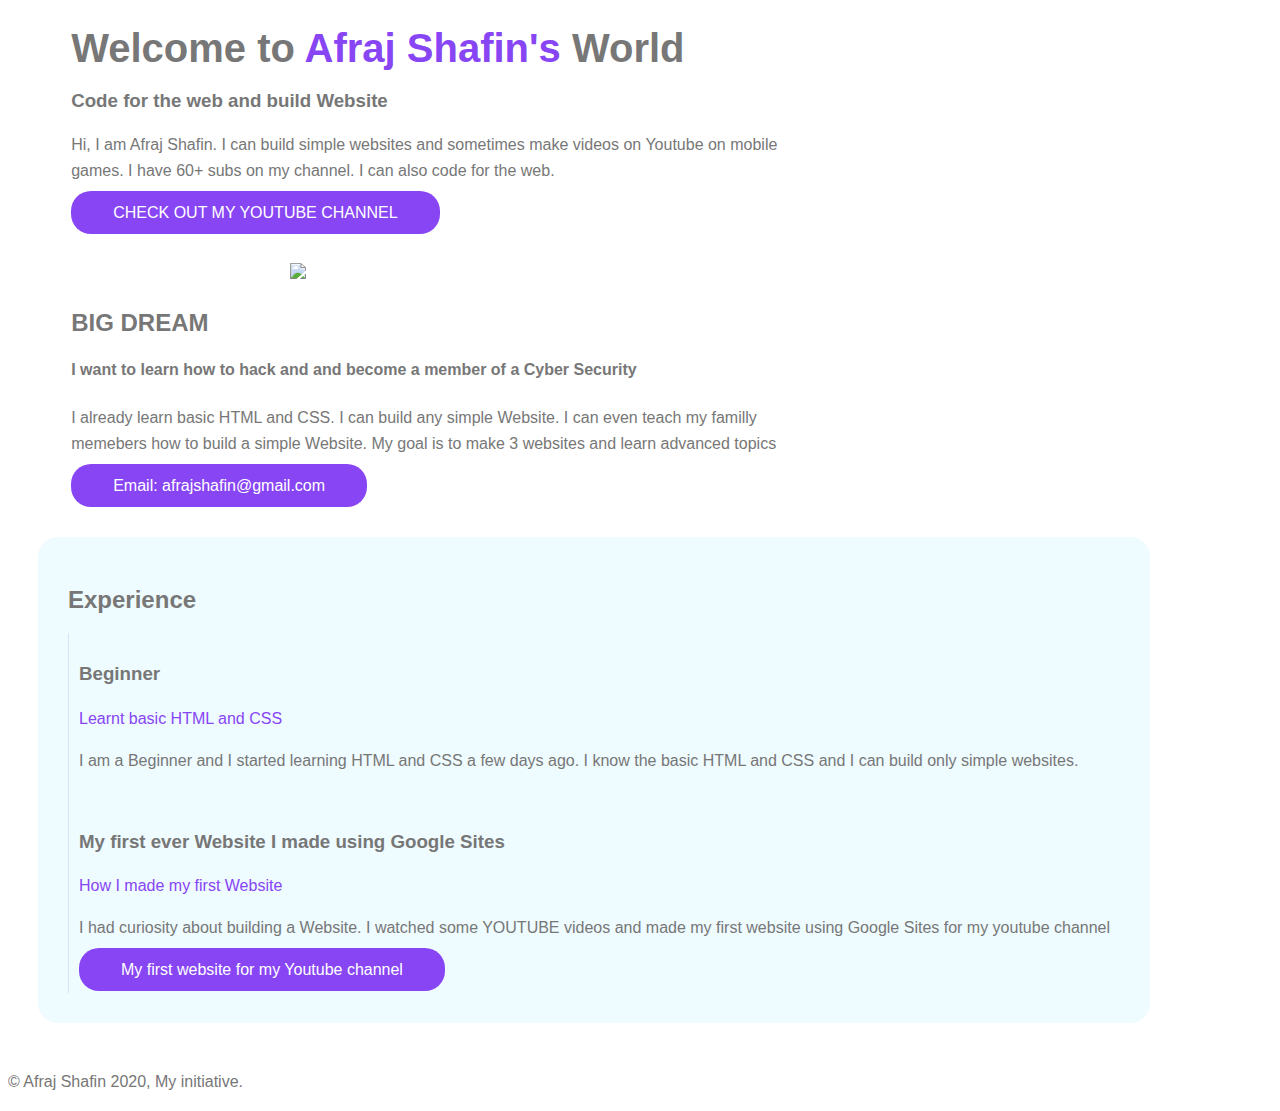
==== index.html @ 15c334a8 "Update index.html" ====
<!DOCTYPE html>
<head>
    <title> Afraj Shafin's Website </title>
    <link rel="stylesheet" type="text/css" href="My Website.css">
</head>
<body>
 <section class="container">   
<div class="half-width">    
    <h1> Welcome to <span class="namecolor"> Afraj Shafin's</span> World </h1>
    <h3> Code for the web and build Website </h3>
    <p> Hi, I am Afraj Shafin. I can build simple websites and sometimes make videos on Youtube on mobile games. I have 60+ subs on my channel. I can also code for the web. </p>
    <a class="primarybutton" href="https://www.youtube.com/channel/UCVX6c-WlM3tWqSEhQjrupcg?view_as=subscriber" target="blank"> CHECK OUT MY YOUTUBE CHANNEL</a>
</div>
<div class="half-width">
    <img class="side-img" src="shafin.jpg" alt=""/>
</div>
</section>
<section class="container">
    <div class="half-width">
        <img class="side-img" src="download.jpg";>
    </div>
    <div class="half-width">
        <h2> BIG DREAM </h2>
        <h4> I want to learn how to hack and and become a member of a Cyber Security </h4>
        <p> I already learn basic HTML and CSS. I can build any simple Website. I can even teach my familly memebers how to build a simple Website. My goal is to make 3 websites and learn advanced topics</p>
        <a class="primarybutton" href="#"> Email: afrajshafin@gmail.com </a>
    </div>
</section>
<section class="container experiences"> 
    <h2> Experience </h2>
    <div class="experience-item">
        <h3> Beginner </h3>
        <p class="namecolor"> Learnt basic HTML and CSS </p>
        <p> I am a Beginner and I started learning HTML and CSS a few days ago. I know the basic HTML and CSS and I can build only simple websites. </p>
    </div>
    <div class="experience-item">
        <h3> My first ever Website I made using Google Sites </h3>
        <p class="namecolor"> How I made my first Website </p>
        <p> I had curiosity about building a Website. I watched some YOUTUBE videos and made my first website using Google Sites for my youtube channel </p>
        <a class="primarybutton" href="https://sites.google.com/view/mobileplayer/home" target="blank"> My first website for my Youtube channel </a>
    </div>
</section>
<footer>
    <p>	&copy; Afraj Shafin 2020, My initiative.</p>
</footer>
</body>
</html>
---- My Website.css ----
.namecolor{
    color: #8845f4;
}
body{
    font-family: sans-serif;
    color: #777777;
    line-height: 26px;
}

.half-width{
    width: 60%;
    float: left;
}
.side-img{
    width: 50%;
    padding-left: 30%;
    border: solid white;
}
.primarybutton{
    color: white;
    background-color: #8845f4;
    padding: 13px 42px 13px 42px;
    border-radius: 20px;
    text-decoration: none;
}
h1{
    font-size: 2.5em;
}
.container{
    padding-left: 5%;
    display: inline-block;
}
.experiences{
    padding: 30px;
    margin: 30px;
    background-color: rgb(238, 251, 255);
    border-radius: 20px;
}
.experience-item{
    padding: 10px;
    border-left: 1px solid rgba(137, 130, 247, .2);
}
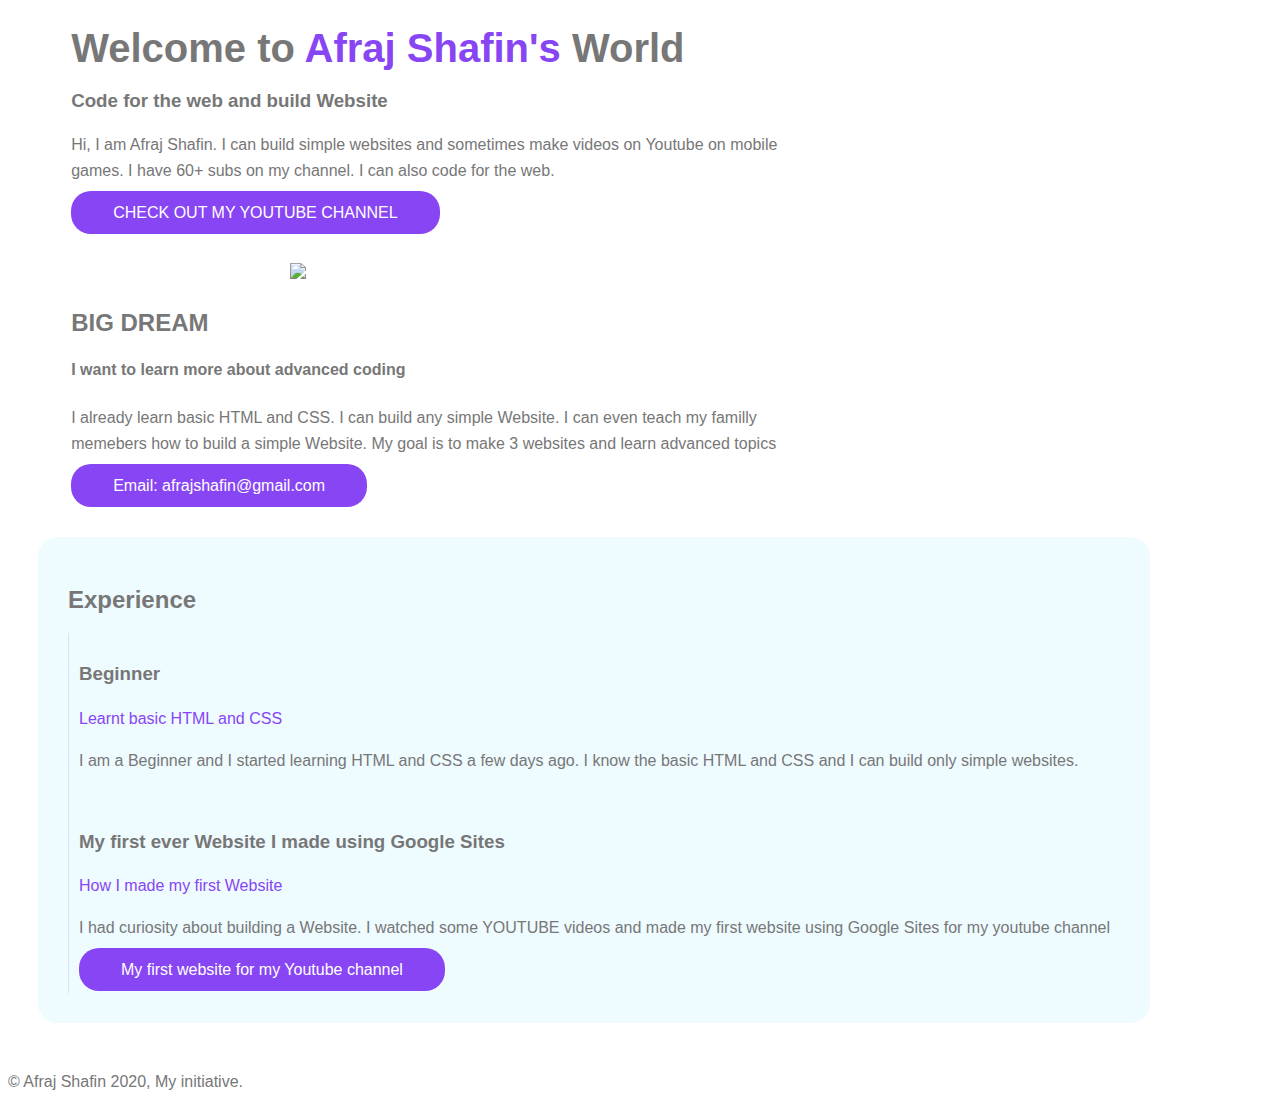
==== commit 89bdbea9: "Update index.html" ====
--- a/index.html
+++ b/index.html
@@ -21,7 +21,7 @@
     </div>
     <div class="half-width">
         <h2> BIG DREAM </h2>
-        <h4> I want to learn how to hack and and become a member of a Cyber Security </h4>
+        <h4> I want to learn more about advanced coding </h4>
         <p> I already learn basic HTML and CSS. I can build any simple Website. I can even teach my familly memebers how to build a simple Website. My goal is to make 3 websites and learn advanced topics</p>
         <a class="primarybutton" href="#"> Email: afrajshafin@gmail.com </a>
     </div>
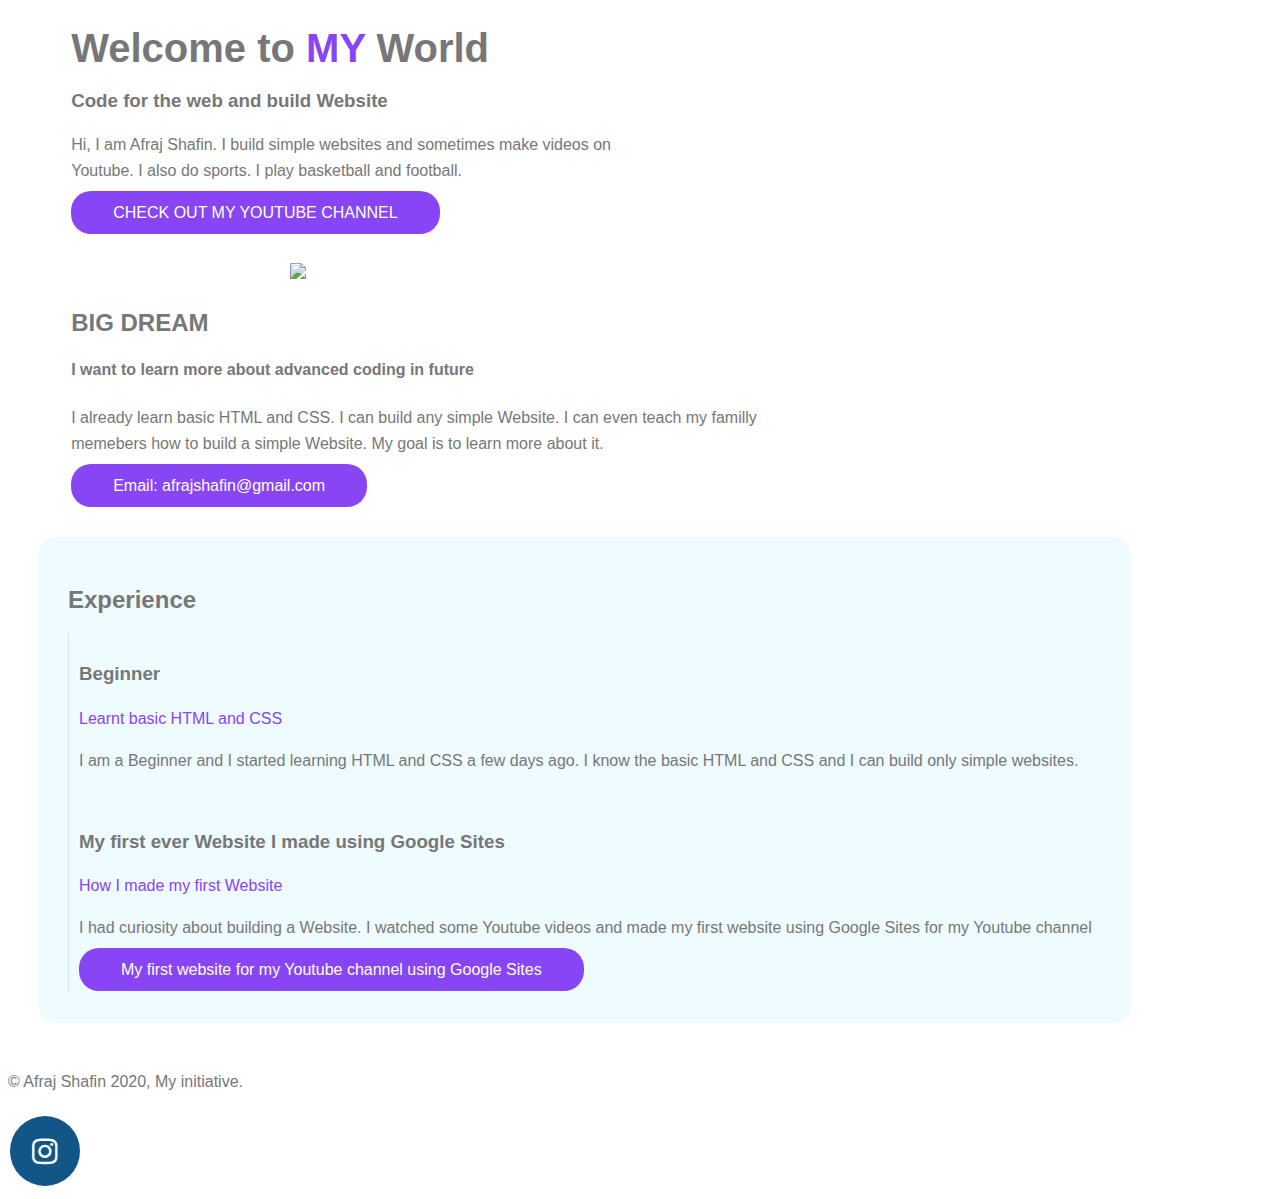
==== commit 6eacf57c: "Update index.html" ====
--- a/index.html
+++ b/index.html
@@ -2,13 +2,37 @@
 <head>
     <title> Afraj Shafin's Website </title>
     <link rel="stylesheet" type="text/css" href="My Website.css">
+<meta name="viewport" content="width=device-width, initial-scale=1">
+<link rel="stylesheet" href="https://cdnjs.cloudflare.com/ajax/libs/font-awesome/4.7.0/css/font-awesome.min.css">
+<style>
+.fa {
+  padding: 20px;
+  font-size: 30px;
+  width: 30px;
+  text-align: center;
+  text-decoration: none;
+  margin: 5px 2px;
+  border-radius: 50%;
+}
+
+.fa:hover {
+    opacity: 0.7;
+}
+
+
+
+.fa-instagram {
+  background: #125688;
+  color: white;
+}
+</style>
 </head>
 <body>
  <section class="container">   
 <div class="half-width">    
-    <h1> Welcome to <span class="namecolor"> Afraj Shafin's</span> World </h1>
+    <h1> Welcome to <span class="namecolor"> MY </span> World </h1>
     <h3> Code for the web and build Website </h3>
-    <p> Hi, I am Afraj Shafin. I can build simple websites and sometimes make videos on Youtube on mobile games. I have 60+ subs on my channel. I can also code for the web. </p>
+    <p> Hi, I am Afraj Shafin. I build simple websites and sometimes make videos on Youtube. I also do sports. I play basketball and football. </p>
     <a class="primarybutton" href="https://www.youtube.com/channel/UCVX6c-WlM3tWqSEhQjrupcg?view_as=subscriber" target="blank"> CHECK OUT MY YOUTUBE CHANNEL</a>
 </div>
 <div class="half-width">
@@ -21,8 +45,8 @@
     </div>
     <div class="half-width">
         <h2> BIG DREAM </h2>
-        <h4> I want to learn more about advanced coding </h4>
-        <p> I already learn basic HTML and CSS. I can build any simple Website. I can even teach my familly memebers how to build a simple Website. My goal is to make 3 websites and learn advanced topics</p>
+        <h4> I want to learn more about advanced coding in future </h4>
+        <p> I already learn basic HTML and CSS. I can build any simple Website. I can even teach my familly memebers how to build a simple Website. My goal is to learn more about it. </p>
         <a class="primarybutton" href="#"> Email: afrajshafin@gmail.com </a>
     </div>
 </section>
@@ -36,12 +60,15 @@
     <div class="experience-item">
         <h3> My first ever Website I made using Google Sites </h3>
         <p class="namecolor"> How I made my first Website </p>
-        <p> I had curiosity about building a Website. I watched some YOUTUBE videos and made my first website using Google Sites for my youtube channel </p>
-        <a class="primarybutton" href="https://sites.google.com/view/mobileplayer/home" target="blank"> My first website for my Youtube channel </a>
+        <p> I had curiosity about building a Website. I watched some Youtube videos and made my first website using Google Sites for my Youtube channel </p>
+        <a class="primarybutton" href="https://sites.google.com/view/mobileplayer/home" target="blank"> My first website for my Youtube channel using Google Sites </a>
     </div>
 </section>
 <footer>
     <p>	&copy; Afraj Shafin 2020, My initiative.</p>
 </footer>
+
+<a href="https://www.instagram.com/afraj_shafin/" class="fa fa-instagram"></a>
 </body>
 </html>
+
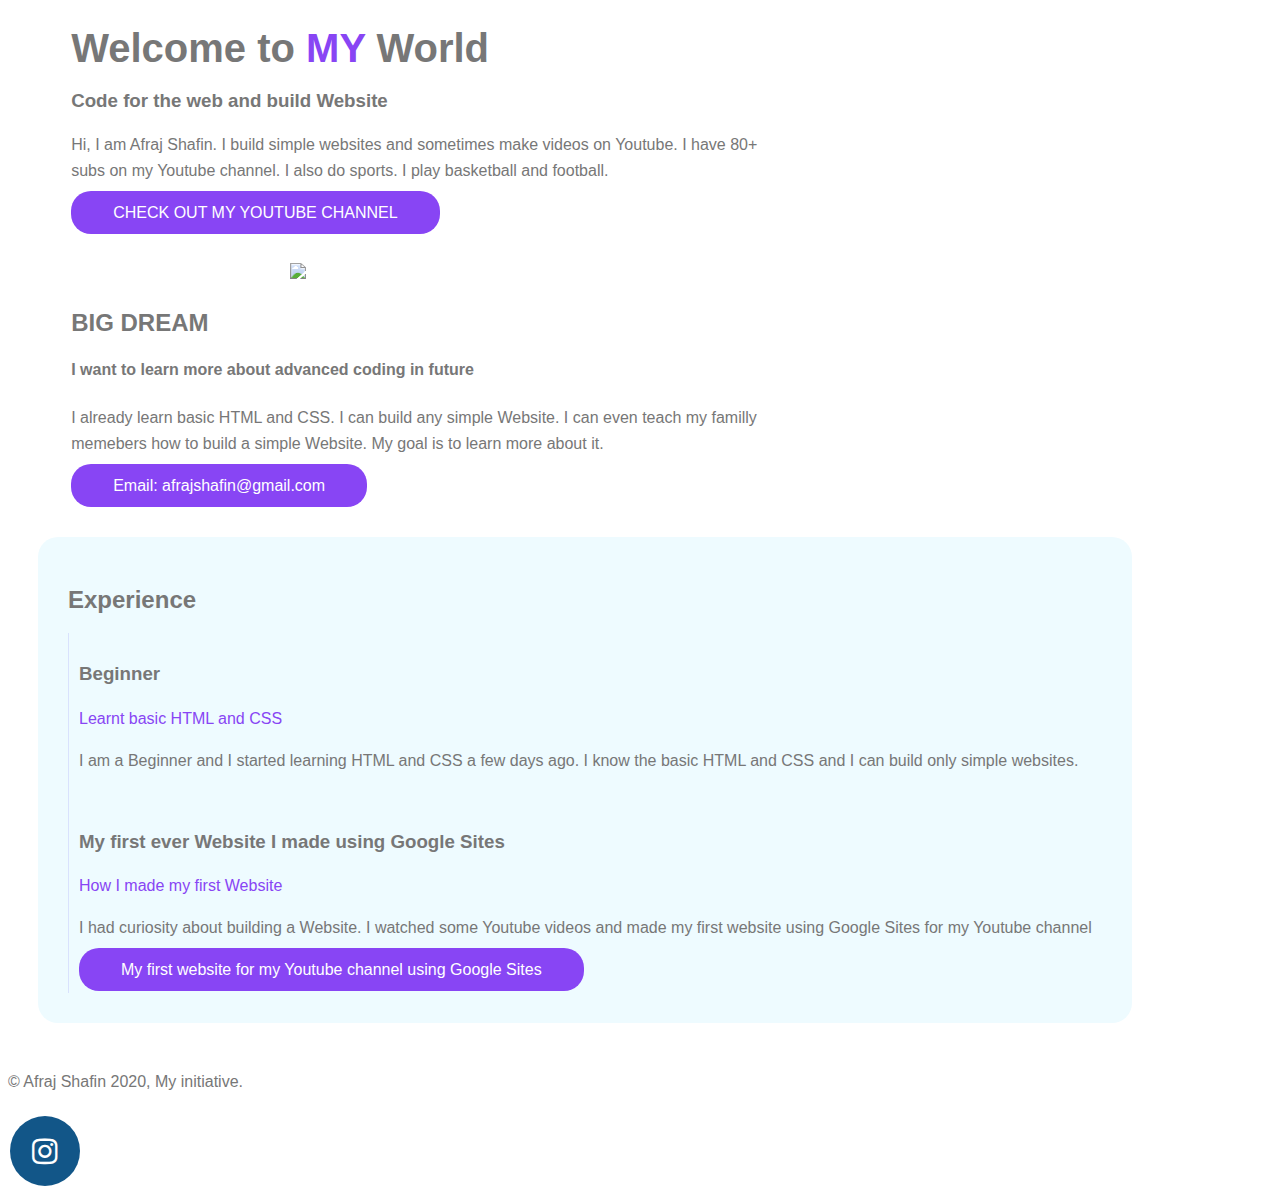
==== commit de1f140f: "Update index.html" ====
--- a/index.html
+++ b/index.html
@@ -18,9 +18,6 @@
 .fa:hover {
     opacity: 0.7;
 }
-
-
-
 .fa-instagram {
   background: #125688;
   color: white;
@@ -32,7 +29,7 @@
 <div class="half-width">    
     <h1> Welcome to <span class="namecolor"> MY </span> World </h1>
     <h3> Code for the web and build Website </h3>
-    <p> Hi, I am Afraj Shafin. I build simple websites and sometimes make videos on Youtube. I also do sports. I play basketball and football. </p>
+    <p> Hi, I am Afraj Shafin. I build simple websites and sometimes make videos on Youtube. I have 80+ subs on my Youtube channel. I also do sports. I play basketball and football. </p>
     <a class="primarybutton" href="https://www.youtube.com/channel/UCVX6c-WlM3tWqSEhQjrupcg?view_as=subscriber" target="blank"> CHECK OUT MY YOUTUBE CHANNEL</a>
 </div>
 <div class="half-width">
@@ -68,7 +65,7 @@
     <p>	&copy; Afraj Shafin 2020, My initiative.</p>
 </footer>
 
-<a href="https://www.instagram.com/afraj_shafin/" class="fa fa-instagram"></a>
+<a href="https://www.instagram.com/afraj_shafin/" class="fa fa-instagram" target="blank"></a>
 </body>
 </html>
 
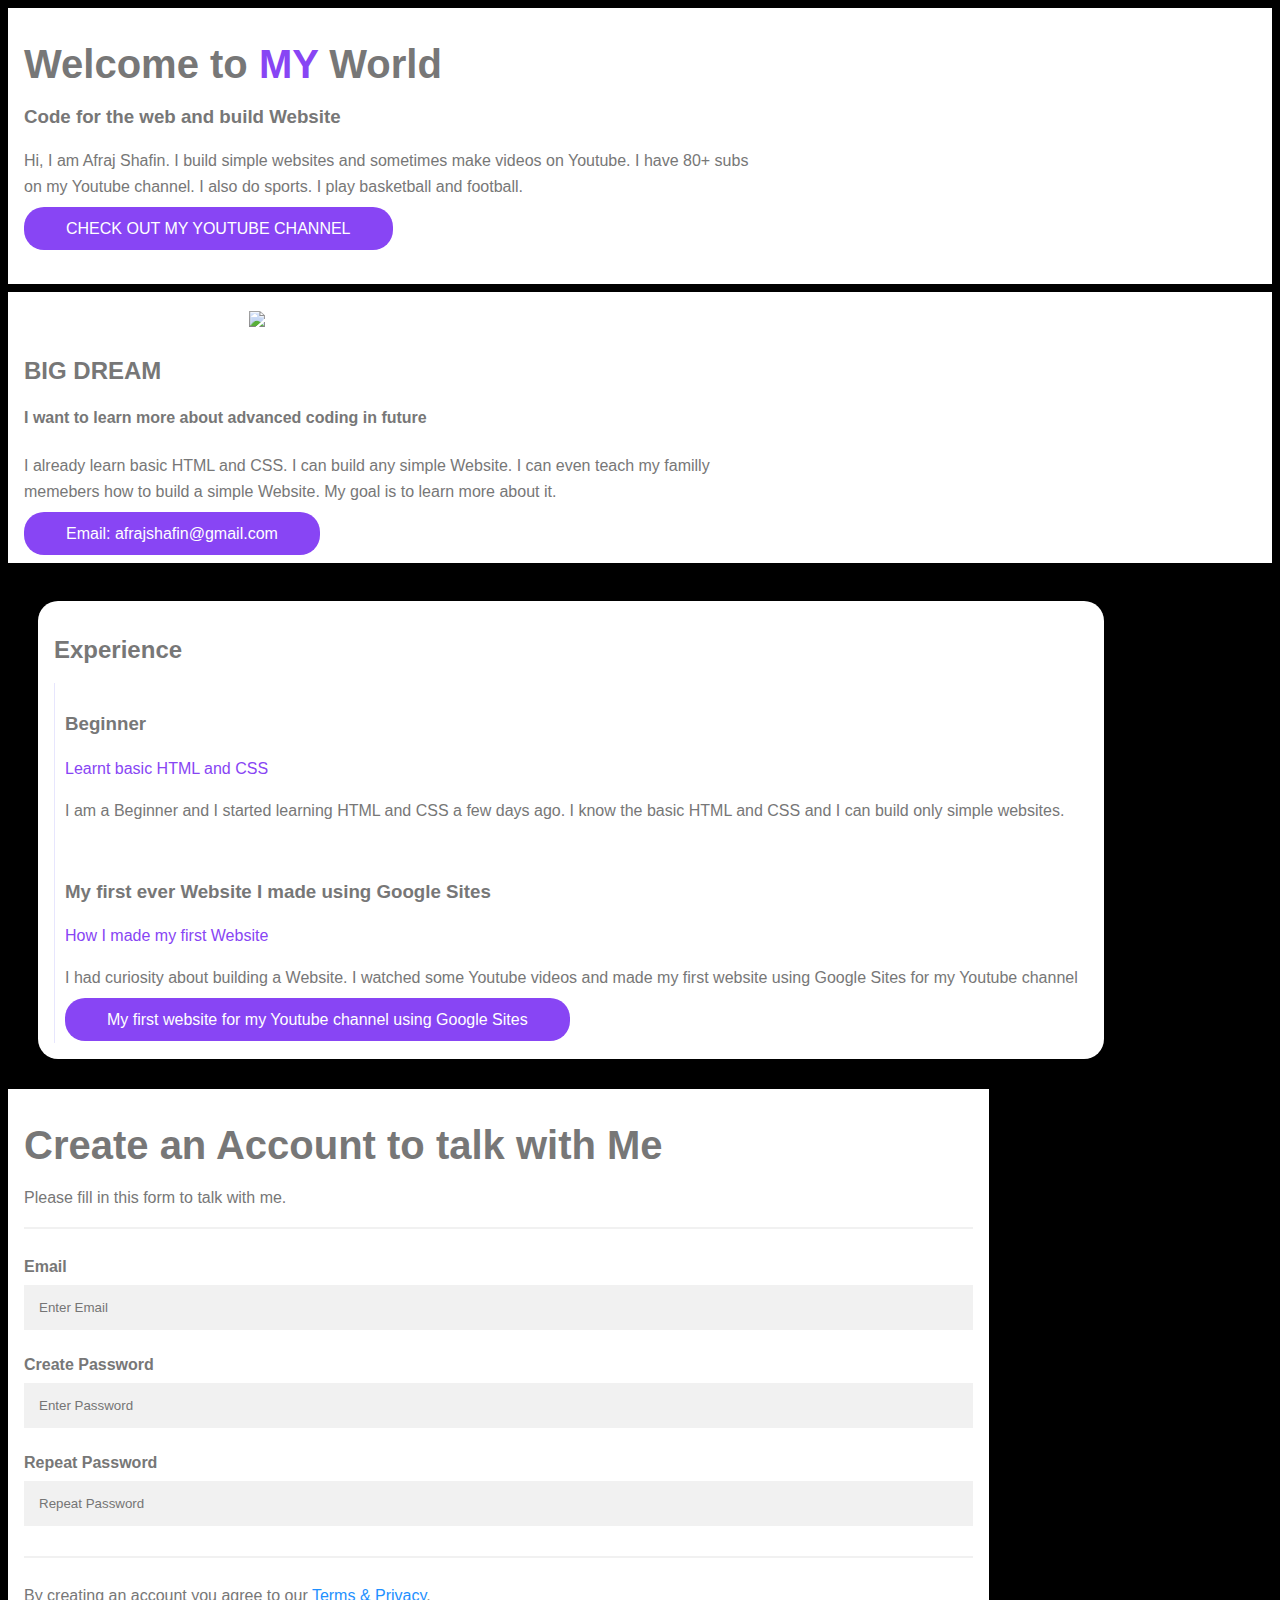
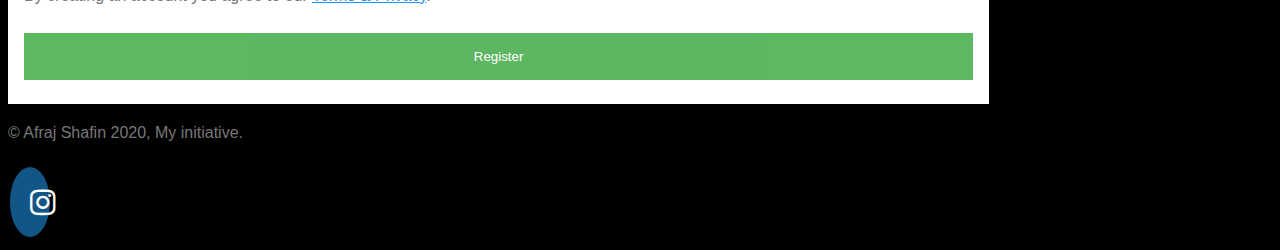
==== commit 04807d2b: "Update index.html" ====
--- a/index.html
+++ b/index.html
@@ -21,6 +21,71 @@
 .fa-instagram {
   background: #125688;
   color: white;
+}
+</style>
+
+<style>
+body {
+  font-family: Arial, Helvetica, sans-serif;
+  background-color: black;
+}
+
+* {
+  box-sizing: border-box;
+}
+
+/* Add padding to containers */
+.container {
+  padding: 16px;
+  background-color: white;
+}
+
+/* Full-width input fields */
+input[type=text], input[type=password] {
+  width: 100%;
+  padding: 15px;
+  margin: 5px 0 22px 0;
+  display: inline-block;
+  border: none;
+  background: #f1f1f1;
+}
+
+input[type=text]:focus, input[type=password]:focus {
+  background-color: #ddd;
+  outline: none;
+}
+
+/* Overwrite default styles of hr */
+hr {
+  border: 1px solid #f1f1f1;
+  margin-bottom: 25px;
+}
+
+/* Set a style for the submit button */
+.registerbtn {
+  background-color: #4CAF50;
+  color: white;
+  padding: 16px 20px;
+  margin: 8px 0;
+  border: none;
+  cursor: pointer;
+  width: 100%;
+  opacity: 0.9;
+}
+
+.registerbtn:hover {
+  opacity: 1;
+}
+
+/* Add a blue text color to links */
+a {
+  color: dodgerblue;
+}
+
+/* Set a grey background color and center the text of the "sign in" section */
+.signin {
+  background-color: #f1f1f1;
+  text-align: center;
 }
 </style>
 </head>
@@ -61,6 +126,28 @@
         <a class="primarybutton" href="https://sites.google.com/view/mobileplayer/home" target="blank"> My first website for my Youtube channel using Google Sites </a>
     </div>
 </section>
+    
+<form action="/action_page.php">
+  <div class="container">
+    <h1>Create an Account to talk with Me</h1>
+    <p>Please fill in this form to talk with me.</p>
+    <hr>
+
+    <label for="email"><b>Email</b></label>
+    <input type="text" placeholder="Enter Email" name="email" id="email" required>
+
+    <label for="psw"><b>Create Password</b></label>
+    <input type="password" placeholder="Enter Password" name="psw" id="psw" required>
+
+    <label for="psw-repeat"><b>Repeat Password</b></label>
+    <input type="password" placeholder="Repeat Password" name="psw-repeat" id="psw-repeat" required>
+    <hr>
+    <p>By creating an account you agree to our <a href="#">Terms & Privacy</a>.</p>
+
+    <button type="submit" class="registerbtn">Register</button>
+  </div>
+ 
+</form>
 <footer>
     <p>	&copy; Afraj Shafin 2020, My initiative.</p>
 </footer>
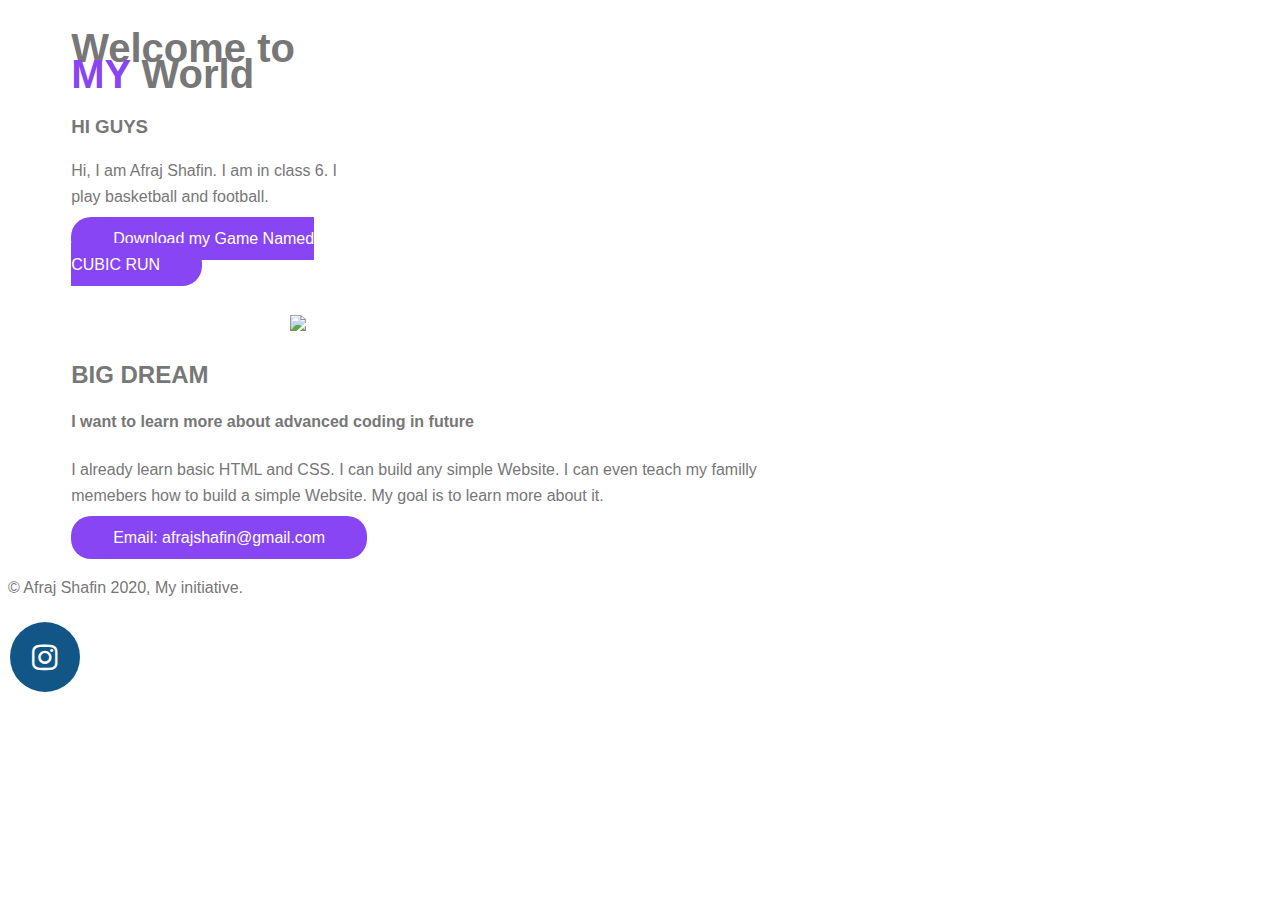
==== commit 07942f76: "Update index.html" ====
--- a/index.html
+++ b/index.html
@@ -24,78 +24,14 @@
 }
 </style>
 
-<style>
-body {
-  font-family: Arial, Helvetica, sans-serif;
-  background-color: black;
-}
-
-* {
-  box-sizing: border-box;
-}
-
-/* Add padding to containers */
-.container {
-  padding: 16px;
-  background-color: white;
-}
-
-/* Full-width input fields */
-input[type=text], input[type=password] {
-  width: 100%;
-  padding: 15px;
-  margin: 5px 0 22px 0;
-  display: inline-block;
-  border: none;
-  background: #f1f1f1;
-}
-
-input[type=text]:focus, input[type=password]:focus {
-  background-color: #ddd;
-  outline: none;
-}
-
-/* Overwrite default styles of hr */
-hr {
-  border: 1px solid #f1f1f1;
-  margin-bottom: 25px;
-}
-
-/* Set a style for the submit button */
-.registerbtn {
-  background-color: #4CAF50;
-  color: white;
-  padding: 16px 20px;
-  margin: 8px 0;
-  border: none;
-  cursor: pointer;
-  width: 100%;
-  opacity: 0.9;
-}
-
-.registerbtn:hover {
-  opacity: 1;
-}
-
-/* Add a blue text color to links */
-a {
-  color: dodgerblue;
-}
-
-/* Set a grey background color and center the text of the "sign in" section */
-.signin {
-  background-color: #f1f1f1;
-  text-align: center;
-}
-</style>
 </head>
 <body>
  <section class="container">   
 <div class="half-width">    
     <h1> Welcome to <span class="namecolor"> MY </span> World </h1>
-    <h3> Code for the web and build Website </h3>
-    <p> Hi, I am Afraj Shafin. I build simple websites and sometimes make videos on Youtube. I have 80+ subs on my Youtube channel. I also do sports. I play basketball and football. </p>
-    <a class="primarybutton" href="https://www.youtube.com/channel/UCVX6c-WlM3tWqSEhQjrupcg?view_as=subscriber" target="blank"> CHECK OUT MY YOUTUBE CHANNEL</a>
+    <h3> HI GUYS </h3>
+    <p> Hi, I am Afraj Shafin. I am in class 6. I play basketball and football. </p>
+    <a class="primarybutton" href="CUBIC RUN.exe"> Download my Game Named CUBIC RUN</a>
 </div>
 <div class="half-width">
     <img class="side-img" src="shafin.jpg" alt=""/>
@@ -112,42 +48,7 @@
         <a class="primarybutton" href="#"> Email: afrajshafin@gmail.com </a>
     </div>
 </section>
-<section class="container experiences"> 
-    <h2> Experience </h2>
-    <div class="experience-item">
-        <h3> Beginner </h3>
-        <p class="namecolor"> Learnt basic HTML and CSS </p>
-        <p> I am a Beginner and I started learning HTML and CSS a few days ago. I know the basic HTML and CSS and I can build only simple websites. </p>
-    </div>
-    <div class="experience-item">
-        <h3> My first ever Website I made using Google Sites </h3>
-        <p class="namecolor"> How I made my first Website </p>
-        <p> I had curiosity about building a Website. I watched some Youtube videos and made my first website using Google Sites for my Youtube channel </p>
-        <a class="primarybutton" href="https://sites.google.com/view/mobileplayer/home" target="blank"> My first website for my Youtube channel using Google Sites </a>
-    </div>
-</section>
     
-<form action="/action_page.php">
-  <div class="container">
-    <h1>Create an Account to talk with Me</h1>
-    <p>Please fill in this form to talk with me.</p>
-    <hr>
-
-    <label for="email"><b>Email</b></label>
-    <input type="text" placeholder="Enter Email" name="email" id="email" required>
-
-    <label for="psw"><b>Create Password</b></label>
-    <input type="password" placeholder="Enter Password" name="psw" id="psw" required>
-
-    <label for="psw-repeat"><b>Repeat Password</b></label>
-    <input type="password" placeholder="Repeat Password" name="psw-repeat" id="psw-repeat" required>
-    <hr>
-    <p>By creating an account you agree to our <a href="#">Terms & Privacy</a>.</p>
-
-    <button type="submit" class="registerbtn">Register</button>
-  </div>
- 
-</form>
 <footer>
     <p>	&copy; Afraj Shafin 2020, My initiative.</p>
 </footer>
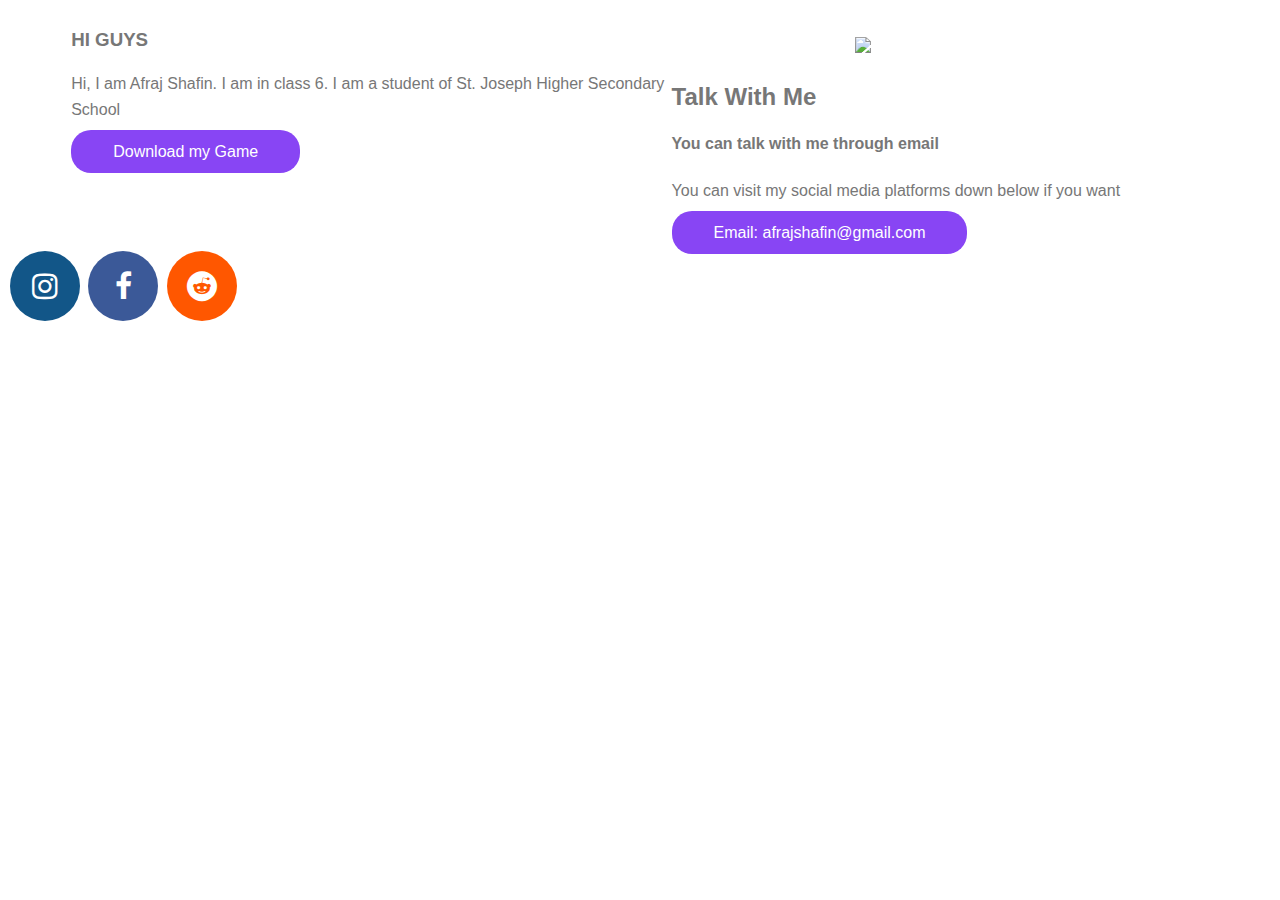
==== commit 10e566c2: "Update index.html" ====
--- a/index.html
+++ b/index.html
@@ -22,16 +22,23 @@
   background: #125688;
   color: white;
 }
+.fa-facebook {
+  background: #3B5998;
+  color: white;
+ }
+ .fa-reddit {
+  background: #ff5700;
+  color: white;
+}
 </style>
 
 </head>
 <body>
  <section class="container">   
 <div class="half-width">    
-    <h1> Welcome to <span class="namecolor"> MY </span> World </h1>
     <h3> HI GUYS </h3>
-    <p> Hi, I am Afraj Shafin. I am in class 6. I play basketball and football. </p>
-    <a class="primarybutton" href="CUBIC RUN.exe"> Download my Game Named CUBIC RUN</a>
+    <p> Hi, I am Afraj Shafin. I am in class 6. I am a student of St. Joseph Higher Secondary School </p>
+    <a class="primarybutton" href="CUBIC RUN.exe"> Download my Game</a>
 </div>
 <div class="half-width">
     <img class="side-img" src="shafin.jpg" alt=""/>
@@ -42,18 +49,15 @@
         <img class="side-img" src="download.jpg";>
     </div>
     <div class="half-width">
-        <h2> BIG DREAM </h2>
-        <h4> I want to learn more about advanced coding in future </h4>
-        <p> I already learn basic HTML and CSS. I can build any simple Website. I can even teach my familly memebers how to build a simple Website. My goal is to learn more about it. </p>
+        <h2> Talk With Me </h2>
+        <h4> You can talk with me through email</h4>
+        <p> You can visit my social media platforms down below if you want </p>
         <a class="primarybutton" href="#"> Email: afrajshafin@gmail.com </a>
     </div>
 </section>
-    
-<footer>
-    <p>	&copy; Afraj Shafin 2020, My initiative.</p>
-</footer>
 
 <a href="https://www.instagram.com/afraj_shafin/" class="fa fa-instagram" target="blank"></a>
+<a href="https://www.facebook.com/afraj.shafin" class="fa fa-facebook" target="blank"></a>
+<a href="https://www.reddit.com/user/AfrajShafin" class="fa fa-reddit" target="blank"></a>
 </body>
 </html>
-
--- a/My Website.css
+++ b/My Website.css
@@ -8,7 +8,7 @@
 }
 
 .half-width{
-    width: 60%;
+    width: 50%;
     float: left;
 }
 .side-img{
@@ -28,7 +28,6 @@
 }
 .container{
     padding-left: 5%;
-    display: inline-block;
 }
 .experiences{
     padding: 30px;
